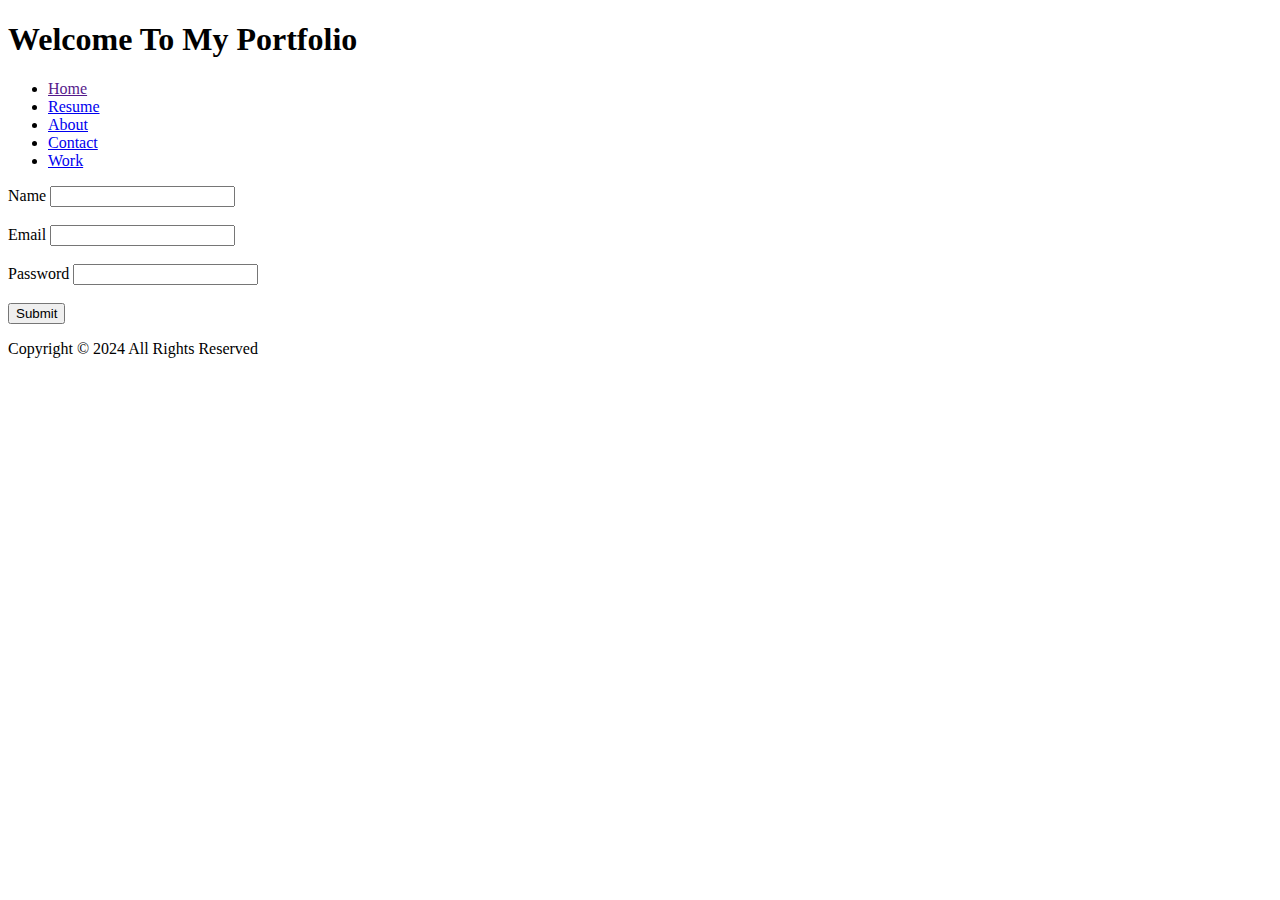
==== HTML-PROJECT/index.html @ a85c8e9d "htl" ====
<!DOCTYPE html>
<html lang="en">
<head>
    <meta charset="UTF-8">
    <meta name="viewport" content="width=device-width, initial-scale=1.0">
    <title>GLO</title>
</head>
<body>
    <header>
        <h1>Welcome To My Portfolio</h1>
  <nav>
    <ul>
        <li><a href=""> Home</a></li>
        <li><a href="resume.html">Resume</a></li>
        <li><a href="about.html">About</a></li>
        <li><a href="contact.html">Contact</a></li>
        <li><a href="work.html">Work</a></li>
    </ul> 
  </nav>  
</header>

<section>
    <form action="#">
 <label>Name</label>
<input type="text"> <br><br>

<label>Email</label>
<input type="email" name="" id=""> <br><br>

<label>Password</label>
<input type="password"><br><br>

<input type="submit">
    </form>
</section>
<footer>
    <p>Copyright &copy; 2024 All Rights Reserved</p>
</footer>

</body>
</html>
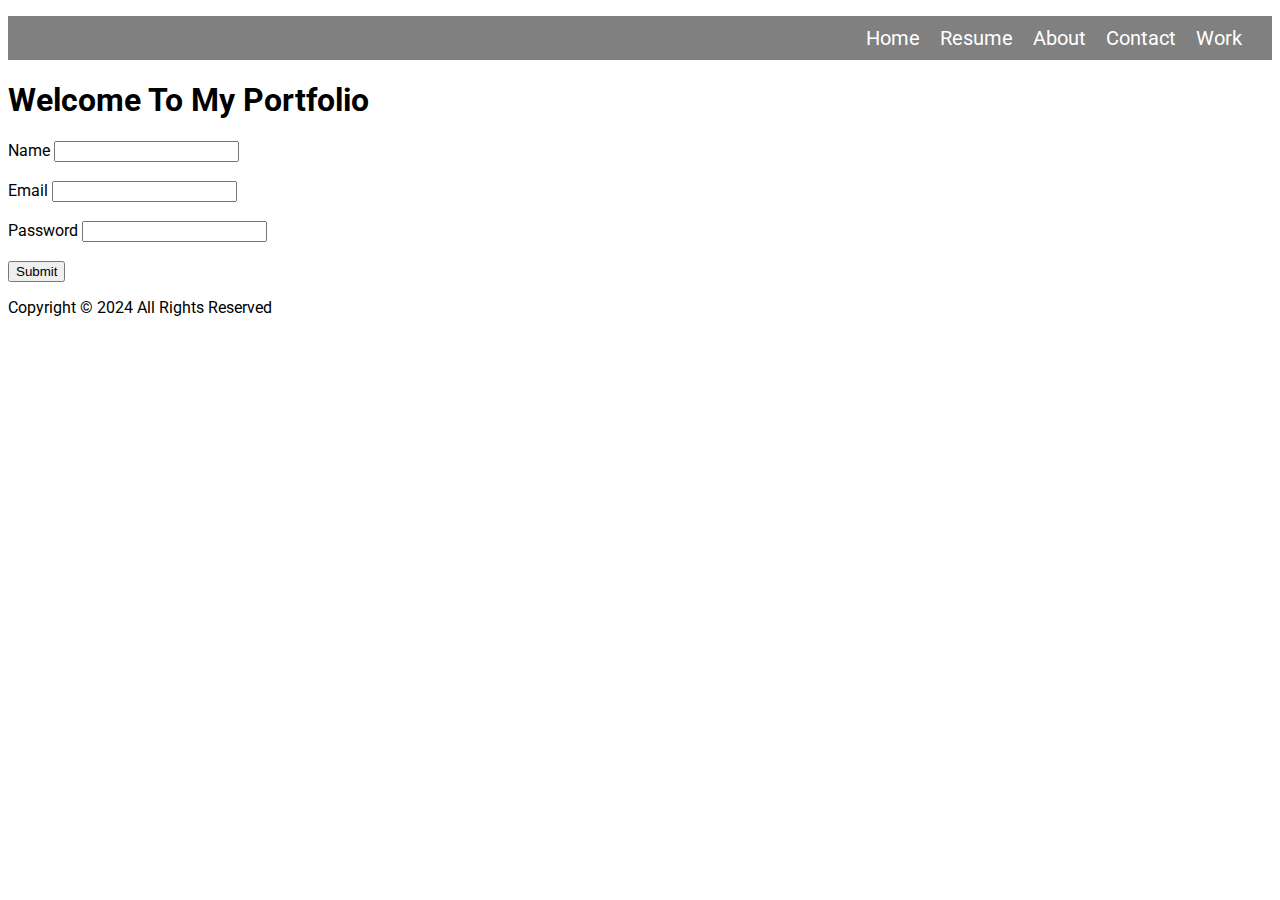
==== commit da51b9f9: "added style" ====
--- a/HTML-PROJECT/index.html
+++ b/HTML-PROJECT/index.html
@@ -4,19 +4,21 @@
     <meta charset="UTF-8">
     <meta name="viewport" content="width=device-width, initial-scale=1.0">
     <title>GLO</title>
+    <link rel="stylesheet" href="style.css">
 </head>
 <body>
     <header>
+        <nav>
+            <ul>
+                <li><a href="index.html"> Home</a></li>
+                <li><a href="resume.html">Resume</a></li>
+                <li><a href="about.html">About</a></li>
+                <li><a href="contact.html">Contact</a></li>
+                <li><a href="work.html">Work</a></li>
+            </ul> 
+          </nav>  
         <h1>Welcome To My Portfolio</h1>
-  <nav>
-    <ul>
-        <li><a href=""> Home</a></li>
-        <li><a href="resume.html">Resume</a></li>
-        <li><a href="about.html">About</a></li>
-        <li><a href="contact.html">Contact</a></li>
-        <li><a href="work.html">Work</a></li>
-    </ul> 
-  </nav>  
+
 </header>
 
 <section>
--- a/HTML-PROJECT/style.css
+++ b/HTML-PROJECT/style.css
@@ -0,0 +1,28 @@
+@import url('https://fonts.googleapis.com/css2?family=Roboto:ital,wght@0,100;0,300;0,400;0,500;0,700;0,900;1,100;1,300;1,400;1,500;1,700;1,900&display=swap');
+
+body{
+    font-family: "Roboto", sans-serif;
+   
+}
+
+nav{
+    background-color: gray;
+}
+ul{
+    display: flex;
+     padding:10px;
+     gap: 20px;
+     justify-content: end;
+    padding-right: 30px;
+}
+
+ul li {
+    list-style-type: none;
+}
+
+ul li a{
+    text-decoration: none;
+    color: white;
+    font-size: 20px;
+    
+}
